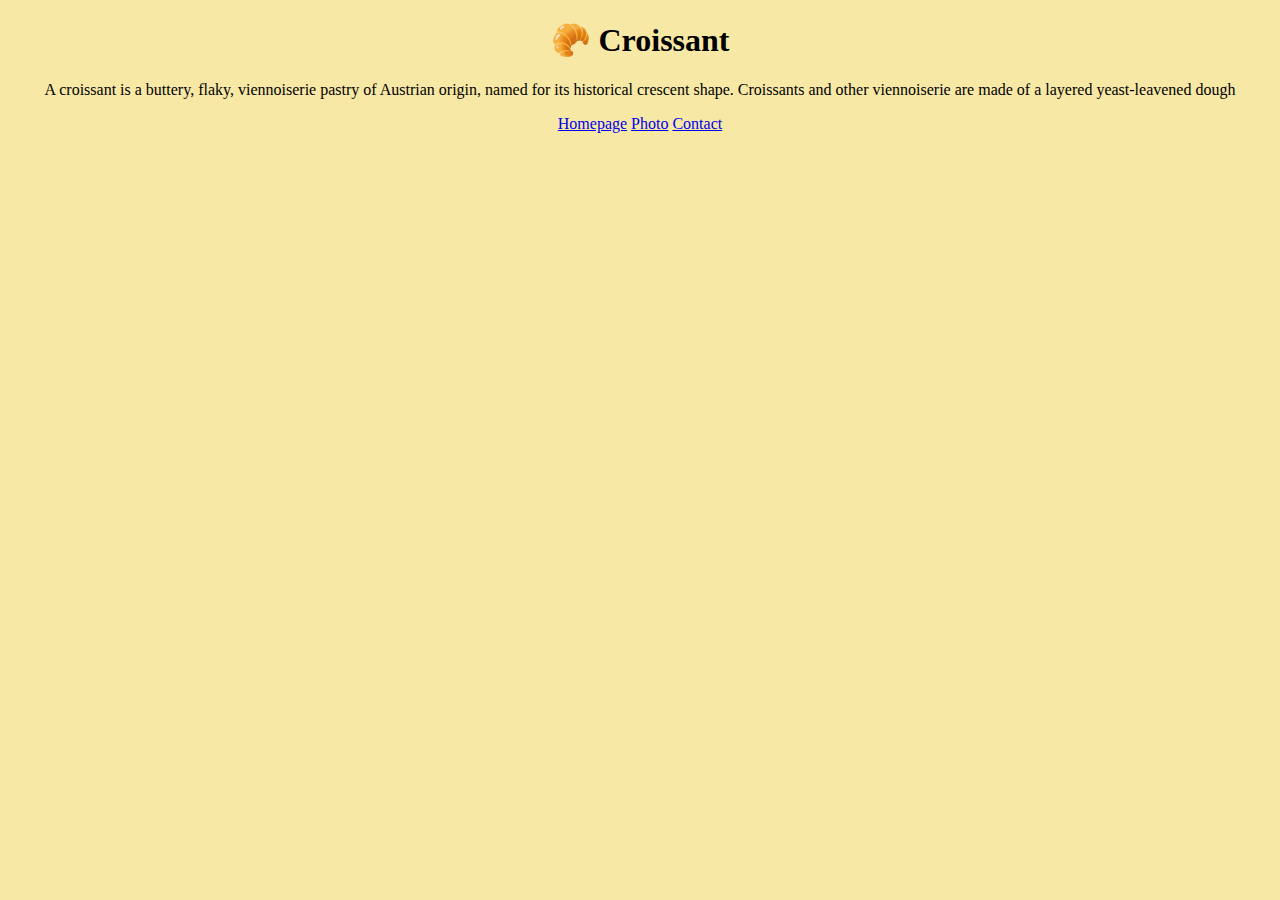
==== index.html @ 1860726c "created html pages and css" ====
<!DOCTYPE html>
<html lang="en">
<head>
    <meta charset="UTF-8">
    <meta http-equiv="X-UA-Compatible" content="IE=edge">
    <meta name="viewport" content="width=device-width, initial-scale=1.0">
    <link href="https://cdn.jsdelivr.net/npm/bootstrap@5.0.2/dist/css/bootstrap.min.css" rel="stylesheet" integrity="sha384-EVSTQN3/azprG1Anm3QDgpJLIm9Nao0Yz1ztcQTwFspd3yD65VohhpuuCOmLASjC" crossorigin="anonymous">
    <link href="styles.css" rel="stylesheet">
    <title> 🥐 Croissant</title>
</head>
<body>
    <h1>🥐 Croissant</h1>
    <p>A croissant is a buttery, flaky, viennoiserie pastry of Austrian origin, named for its historical crescent shape. Croissants and other viennoiserie are made of a layered yeast-leavened dough
    </p>
    <div class="link">
    <a href="./index.html">Homepage</a>
    <a href="./photo.html"> Photo</a>
    <a href="./contact.html"> Contact</a>
</div>
</body>
</html>
---- styles.css ----
body {
    background: #f8e8a6;
    margin-top: 10px;
  }
  
  h1,
  p {
    text-align: center;
  }
  .link{
    text-align: center;
    margin: 0 10px;
  color: green;
  }
  .photo-croissant {
    max-width: 100%;
    border-radius: 10px;
    display: block;
    margin: 30px auto;
  }
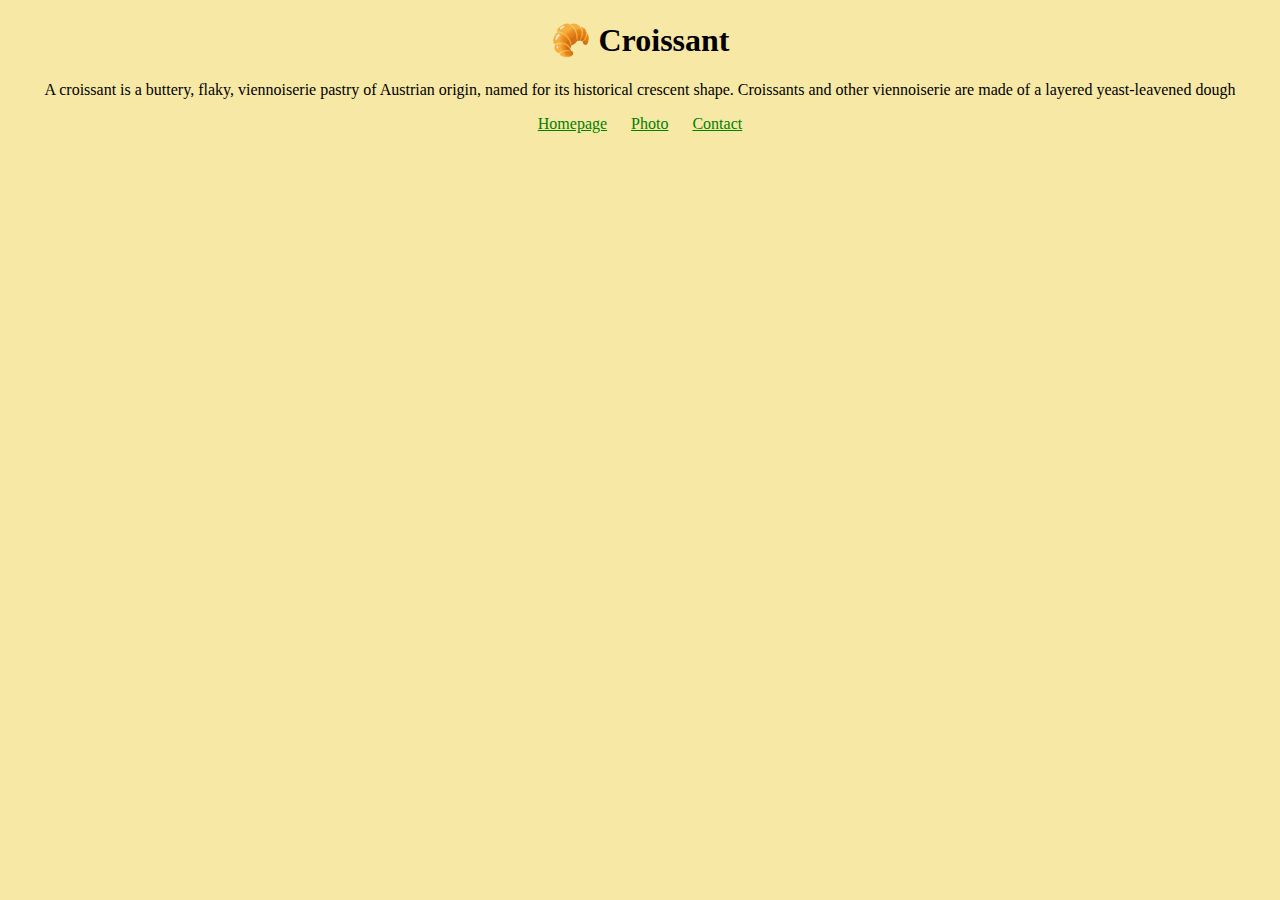
==== commit dc1459ea: "SEO friendly" ====
--- a/index.html
+++ b/index.html
@@ -4,18 +4,19 @@
     <meta charset="UTF-8">
     <meta http-equiv="X-UA-Compatible" content="IE=edge">
     <meta name="viewport" content="width=device-width, initial-scale=1.0">
+    <meta name="description"  content="This is about a Croissant and where was originated" />
     <link href="https://cdn.jsdelivr.net/npm/bootstrap@5.0.2/dist/css/bootstrap.min.css" rel="stylesheet" integrity="sha384-EVSTQN3/azprG1Anm3QDgpJLIm9Nao0Yz1ztcQTwFspd3yD65VohhpuuCOmLASjC" crossorigin="anonymous">
     <link href="styles.css" rel="stylesheet">
-    <title> 🥐 Croissant</title>
+    <title> 🥐 Croissant - croissant.com</title>
 </head>
 <body>
     <h1>🥐 Croissant</h1>
     <p>A croissant is a buttery, flaky, viennoiserie pastry of Austrian origin, named for its historical crescent shape. Croissants and other viennoiserie are made of a layered yeast-leavened dough
     </p>
     <div class="link">
-    <a href="./index.html">Homepage</a>
-    <a href="./photo.html"> Photo</a>
-    <a href="./contact.html"> Contact</a>
+    <a href="./index.html" title="Back to the Homepage">Homepage</a>
+    <a href="./photo.html" title="Picture"> Photo</a>
+    <a href="./contact.html" title="Contact us"> Contact</a>
 </div>
 </body>
 </html>--- a/styles.css
+++ b/styles.css
@@ -7,10 +7,12 @@
   p {
     text-align: center;
   }
-  .link{
+  div{
     text-align: center;
+  }
+ .link a{
     margin: 0 10px;
-  color: green;
+    color: green;
   }
   .photo-croissant {
     max-width: 100%;
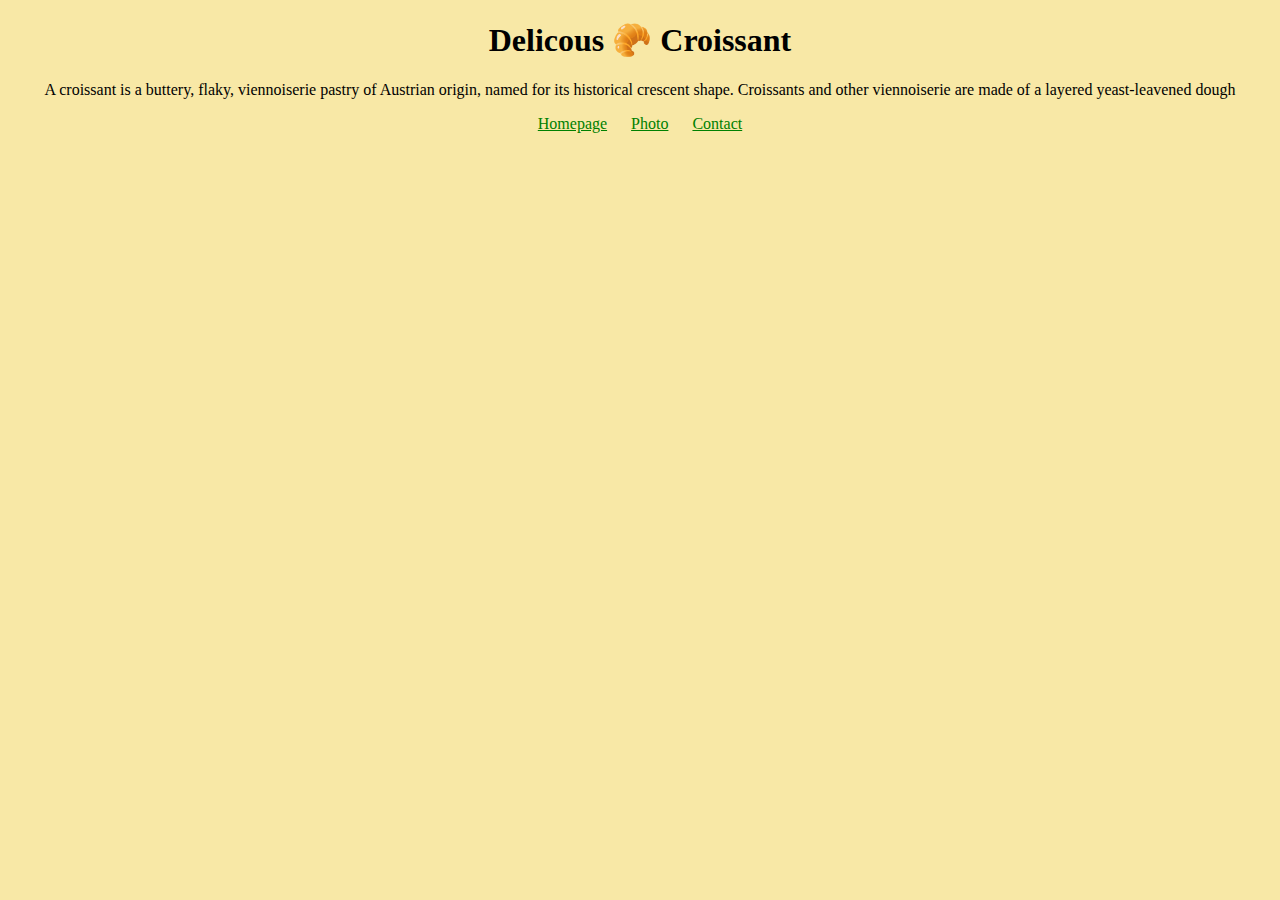
==== commit f7beb6b9: "updated description" ====
--- a/index.html
+++ b/index.html
@@ -10,7 +10,7 @@
     <title> 🥐 Croissant - croissant.com</title>
 </head>
 <body>
-    <h1>🥐 Croissant</h1>
+    <h1>Delicous 🥐 Croissant</h1>
     <p>A croissant is a buttery, flaky, viennoiserie pastry of Austrian origin, named for its historical crescent shape. Croissants and other viennoiserie are made of a layered yeast-leavened dough
     </p>
     <div class="link">
